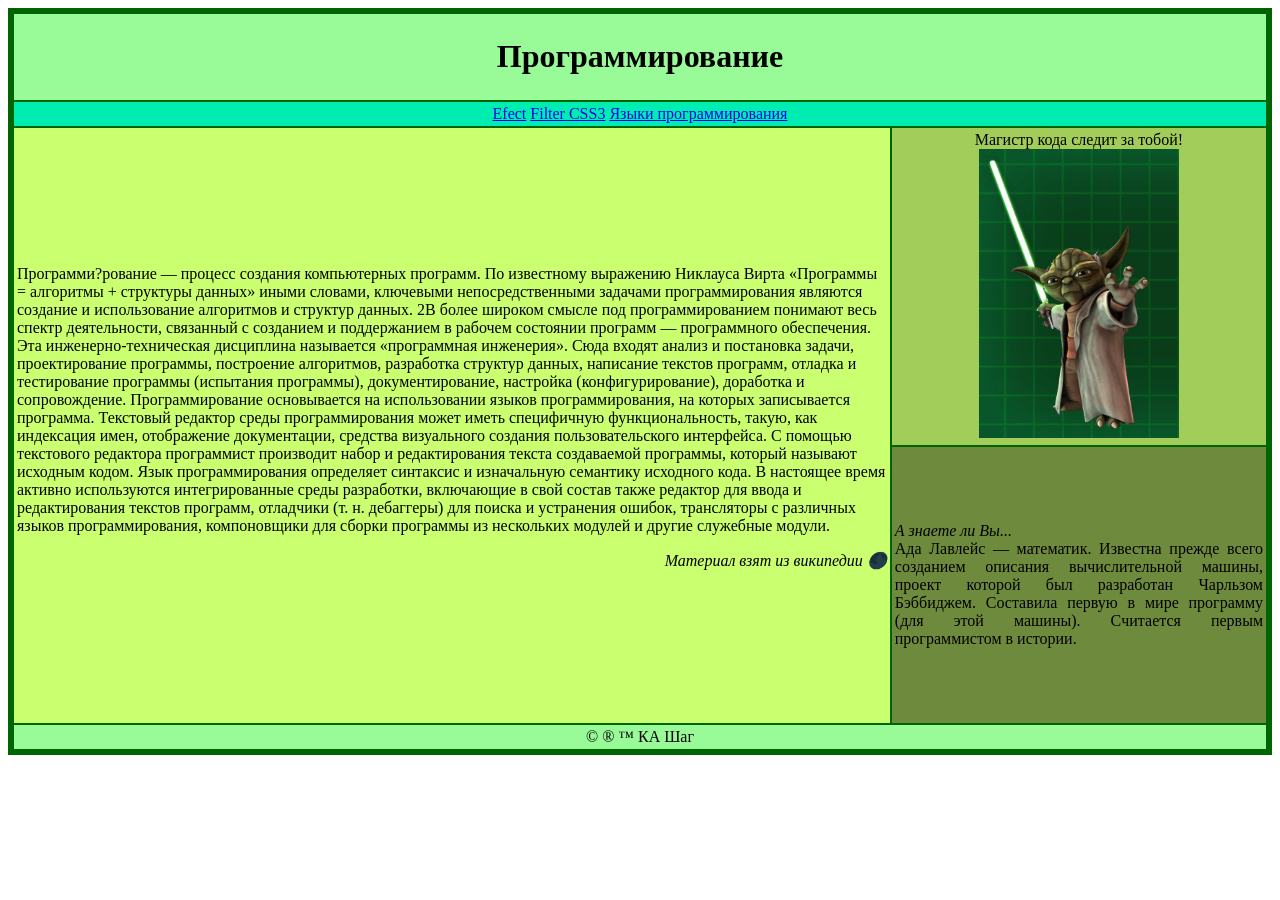
==== index.html @ ad0be5d7 "fix" ====
<!DOCTYPE html>
<html lang="en">
<head>
    <meta charset="UTF-8">
    <title>TableVestka</title>
</head>
<body>
<table width="100%" border="5"
       bordercolor="darkgreen" cellspacing="0" cellpadding="3">
    <thead>
    <tr bgcolor="PaleGreen">
        <td colspan="2" align="center">
            <h1>Программирование</h1>
        </td>
    </tr>
    </thead>
    <tfoot>
    <tr bgcolor="PaleGreen">
        <td colspan="2" align="center"> &copy; &reg; &trade; КА Шаг</td>
    </tr>
    </tfoot>
    <tbody>
    <!---Меню---------------------------------------------->
    <tr align="center" bgcolor="OliveDrab1">
        <td colspan="2" >
            <a href="html/efect.html">
                Efect</a>
            <a href="html/filter.html">
                Filter CSS3</a>
            <a href="https://en.wikipedia.org/wiki/Programming_language">
                Языки программирования</a>
        </td>
    </tr>
    <tr>
        <!---Контентная область---------------------------------------------->
        <td rowspan="2" bgcolor="#CAFF70" width="70%">
            Программи?рование — процесс создания компьютерных программ.
            По известному выражению Никлауса Вирта «Программы = алгоритмы + структуры
            данных» иными словами, ключевыми непосредственными задачами программирования
            являются создание и использование алгоритмов и структур данных.
            2В более широком смысле под программированием понимают весь спектр деятельности,
            связанный с созданием и поддержанием в рабочем состоянии программ — программного
            обеспечения. Эта инженерно-техническая дисциплина называется «программная
            инженерия». Сюда входят анализ и постановка задачи, проектирование программы,
            построение алгоритмов, разработка структур данных, написание текстов программ,
            отладка и тестирование программы (испытания программы), документирование,
            настройка (конфигурирование), доработка и сопровождение.
            Программирование основывается на использовании языков программирования, на
            которых записывается программа.
            Текстовый редактор среды программирования может иметь специфичную
            функциональность, такую, как индексация имен, отображение документации, средства
            визуального создания пользовательского интерфейса. С помощью текстового
            редактора программист производит набор и редактирования текста создаваемой
            программы, который называют исходным кодом. Язык программирования определяет
            синтаксис и изначальную семантику исходного кода.
            В настоящее время активно используются интегрированные среды разработки,
            включающие в свой состав также редактор для ввода и редактирования текстов
            программ, отладчики (т. н. дебаггеры) для поиска и устранения ошибок,
            трансляторы с различных языков программирования, компоновщики для сборки
            программы из нескольких модулей и другие служебные модули.
            <br/>
            <p align="right">
                <i>Материал взят из википедии &#127761</i>
            </p>
        </td>
        <!---Боковые панели---------------------------------------------->
        <td height="100" bgcolor="#A2CD5A" align="center"> Магистр кода следит за тобой! <br/>
            <img src="img/Yoda_Battle_Slash_Yoda1.png" width="200" />
        </td>
    </tr>
    <tr>
        <td height="270" bgcolor="#6E8B3D" align="justify">
            <i>А знаете ли Вы...</i>
            <br/>
            Ада Лавлейс — математик. Известна прежде всего созданием описания
            вычислительной машины, проект которой был разработан Чарльзом Бэббиджем.
            Составила первую в мире программу (для этой машины). Cчитается первым
            программистом в истории.
        </td>
    </tr>
    </tbody>
</table>
</body>
</html>
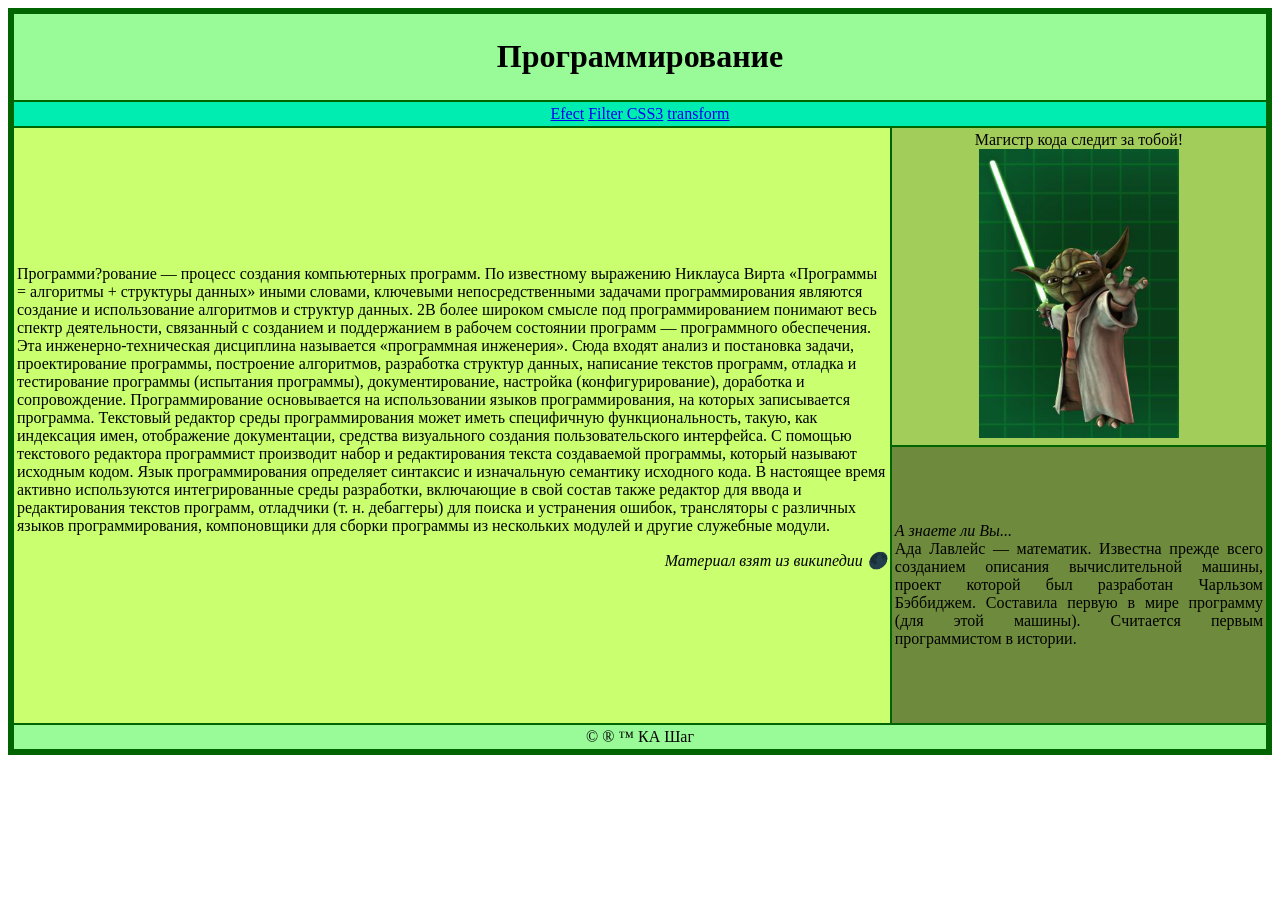
==== commit 5a203082: "transform" ====
--- a/index.html
+++ b/index.html
@@ -27,8 +27,8 @@
                 Efect</a>
             <a href="html/filter.html">
                 Filter CSS3</a>
-            <a href="https://en.wikipedia.org/wiki/Programming_language">
-                Языки программирования</a>
+            <a href="html/transform.html">
+                transform</a>
         </td>
     </tr>
     <tr>
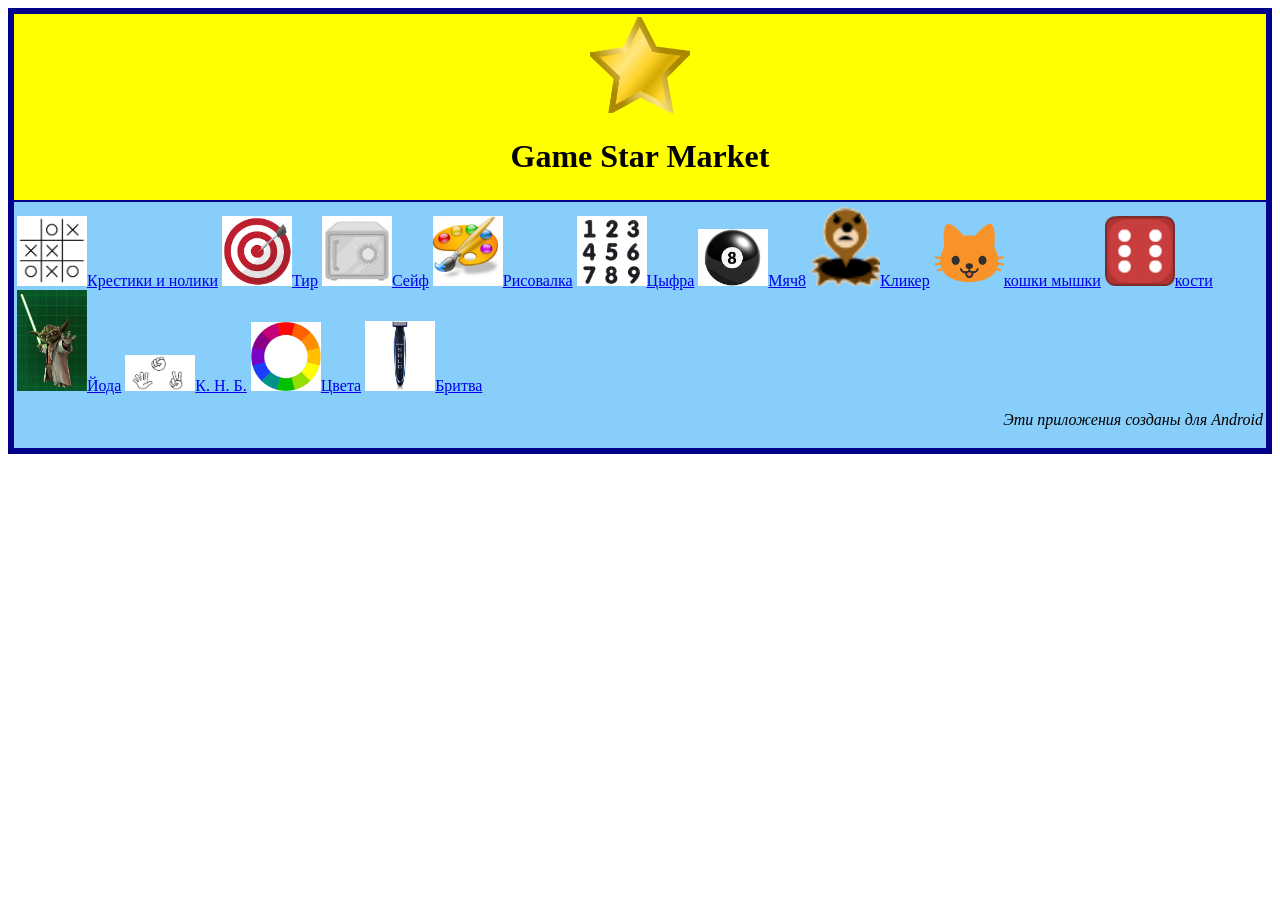
==== commit 8f0cf395: "StarMarket" ====
--- a/index.html
+++ b/index.html
@@ -1,84 +1,40 @@
 <!DOCTYPE html>
-<html lang="en">
+<html lang="ru">
 <head>
     <meta charset="UTF-8">
-    <title>TableVestka</title>
+    <title>Game Star Market</title>
+    <link rel="shortcut icon" href="img/favicon.ico" type="image/png">
 </head>
 <body>
 <table width="100%" border="5"
-       bordercolor="darkgreen" cellspacing="0" cellpadding="3">
+       bordercolor="darkblue" cellspacing="0" cellpadding="3">
     <thead>
-    <tr bgcolor="PaleGreen">
+    <tr bgcolor="yellow">
         <td colspan="2" align="center">
-            <h1>Программирование</h1>
+            <img src="img/star-151957_960_720.png" width="100" />
+            <h1>Game Star Market</h1>
+    </tr>
+    <tr>
+        <!---Контентная область---------------------------------------------->
+        <td bgcolor=#87cefa width="70%">
+            <a href="games/XOXOXO%20(1).apk"><img src="img/300px-XO3.png" width="70" />Крестики и нолики</a>
+            <a href="games/ter.apk"><img src="img/mishen.png" width="70" />Тир</a>
+            <a href="games/safe.apk"><img src="img/depositphotos_127040376-stock-illustration-safe-icon-in-cartoon-style.jpg" width="70" />Сейф</a>
+            <a href="games/risov.apk"><img src="img/images.jpg" width="70" />Рисовалка</a>
+            <a href="games/number.apk"><img src="img/latters_black.jpg" width="70" />Цыфра</a>
+            <a href="games/magic8ball.apk"><img src="img/image_8_ball.jpeg" width="70" />Мяч8</a>
+            <a href="games/cli.apk"><img src="img/mole.png" width="70" />Кликер</a>
+            <a href="games/catmouse.apk"><img src="img/cat.png" width="70" />кошки мышки</a>
+            <a href="games/kosti.apk"><img src="img/dieRed_border6.png" width="70" />кости</a>
+            <a href="games/yoda.apk"><img src="img/Yoda_Battle_Slash_Yoda1.png" width="70" />Йода</a>
+            <a href="games/magic.apk"><img src="img/kamen-nozhnitsy-bumaga_33b0935d69654ea982c15c173d54a8cc.jpg" width="70" />К. Н. Б.</a>
+            <a href="games/col.apk"><img src="img/220px-Byrcolorwheel.png" width="70" />Цвета</a>
+            <a href="games/rrrrrrrrrrrrrrrrrrrrrrrrrrrrrrrrrrrrrrrrrrrrrrrrrrrrrrrrrrrrrrrrrrrrrrrrrrrr.apk"><img src="img/64188941_images_9422316701.jpg" width="70" />Бритва</a>
+            <p align="right">
+                <i>Эти приложения созданы для Android</i>
         </td>
     </tr>
     </thead>
-    <tfoot>
-    <tr bgcolor="PaleGreen">
-        <td colspan="2" align="center"> &copy; &reg; &trade; КА Шаг</td>
-    </tr>
-    </tfoot>
     <tbody>
-    <!---Меню---------------------------------------------->
-    <tr align="center" bgcolor="OliveDrab1">
-        <td colspan="2" >
-            <a href="html/efect.html">
-                Efect</a>
-            <a href="html/filter.html">
-                Filter CSS3</a>
-            <a href="html/transform.html">
-                transform</a>
-        </td>
-    </tr>
-    <tr>
-        <!---Контентная область---------------------------------------------->
-        <td rowspan="2" bgcolor="#CAFF70" width="70%">
-            Программи?рование — процесс создания компьютерных программ.
-            По известному выражению Никлауса Вирта «Программы = алгоритмы + структуры
-            данных» иными словами, ключевыми непосредственными задачами программирования
-            являются создание и использование алгоритмов и структур данных.
-            2В более широком смысле под программированием понимают весь спектр деятельности,
-            связанный с созданием и поддержанием в рабочем состоянии программ — программного
-            обеспечения. Эта инженерно-техническая дисциплина называется «программная
-            инженерия». Сюда входят анализ и постановка задачи, проектирование программы,
-            построение алгоритмов, разработка структур данных, написание текстов программ,
-            отладка и тестирование программы (испытания программы), документирование,
-            настройка (конфигурирование), доработка и сопровождение.
-            Программирование основывается на использовании языков программирования, на
-            которых записывается программа.
-            Текстовый редактор среды программирования может иметь специфичную
-            функциональность, такую, как индексация имен, отображение документации, средства
-            визуального создания пользовательского интерфейса. С помощью текстового
-            редактора программист производит набор и редактирования текста создаваемой
-            программы, который называют исходным кодом. Язык программирования определяет
-            синтаксис и изначальную семантику исходного кода.
-            В настоящее время активно используются интегрированные среды разработки,
-            включающие в свой состав также редактор для ввода и редактирования текстов
-            программ, отладчики (т. н. дебаггеры) для поиска и устранения ошибок,
-            трансляторы с различных языков программирования, компоновщики для сборки
-            программы из нескольких модулей и другие служебные модули.
-            <br/>
-            <p align="right">
-                <i>Материал взят из википедии &#127761</i>
-            </p>
-        </td>
-        <!---Боковые панели---------------------------------------------->
-        <td height="100" bgcolor="#A2CD5A" align="center"> Магистр кода следит за тобой! <br/>
-            <img src="img/Yoda_Battle_Slash_Yoda1.png" width="200" />
-        </td>
-    </tr>
-    <tr>
-        <td height="270" bgcolor="#6E8B3D" align="justify">
-            <i>А знаете ли Вы...</i>
-            <br/>
-            Ада Лавлейс — математик. Известна прежде всего созданием описания
-            вычислительной машины, проект которой был разработан Чарльзом Бэббиджем.
-            Составила первую в мире программу (для этой машины). Cчитается первым
-            программистом в истории.
-        </td>
-    </tr>
-    </tbody>
-</table>
 </body>
 </html>
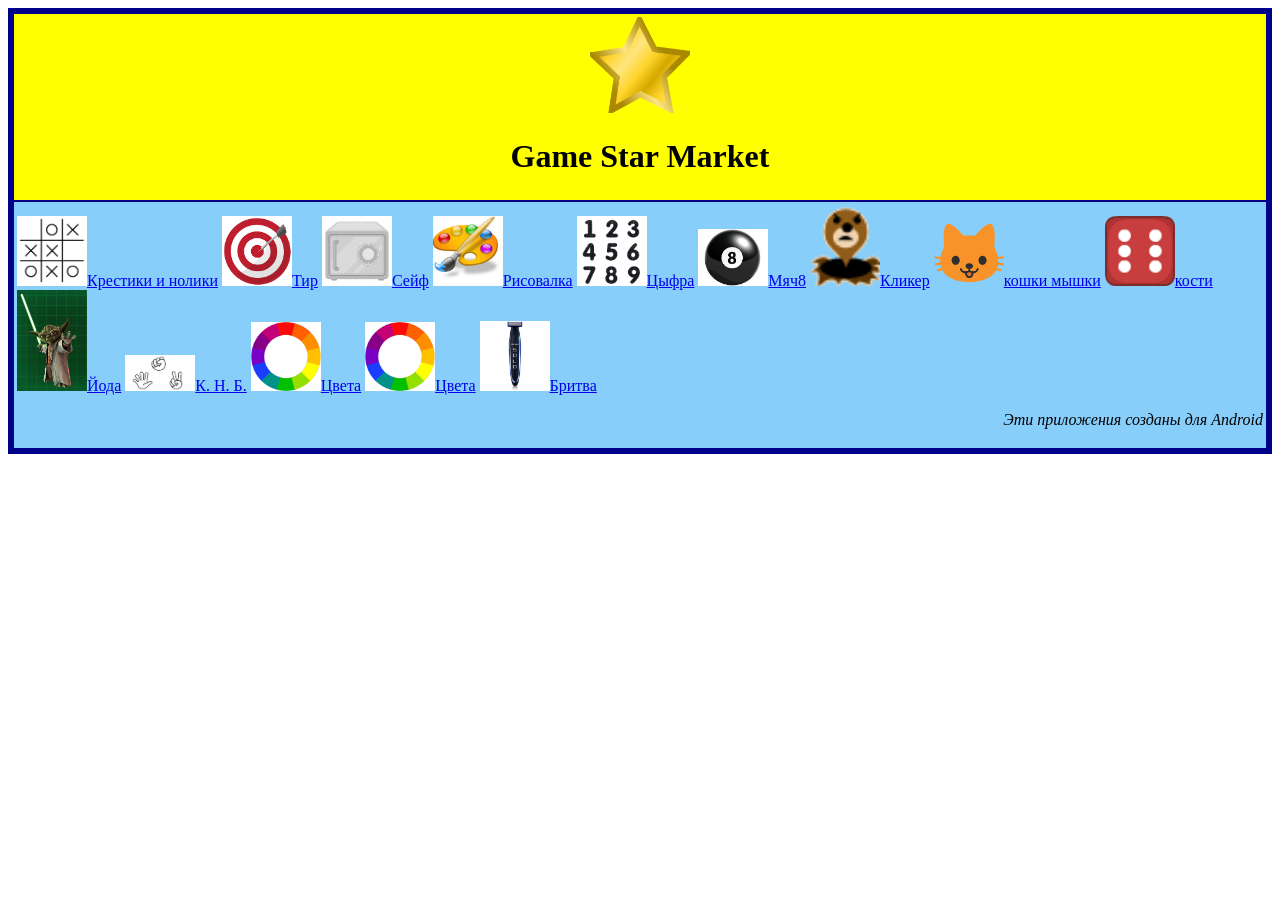
==== commit c1450705: "Update index.html" ====
--- a/index.html
+++ b/index.html
@@ -29,6 +29,7 @@
             <a href="games/yoda.apk"><img src="img/Yoda_Battle_Slash_Yoda1.png" width="70" />Йода</a>
             <a href="games/magic.apk"><img src="img/kamen-nozhnitsy-bumaga_33b0935d69654ea982c15c173d54a8cc.jpg" width="70" />К. Н. Б.</a>
             <a href="games/col.apk"><img src="img/220px-Byrcolorwheel.png" width="70" />Цвета</a>
+            <a href="RipeQuiz/TestQuiz/Info.json"><img src="img/220px-Byrcolorwheel.png" width="70" />Цвета</a>
             <a href="games/rrrrrrrrrrrrrrrrrrrrrrrrrrrrrrrrrrrrrrrrrrrrrrrrrrrrrrrrrrrrrrrrrrrrrrrrrrrr.apk"><img src="img/64188941_images_9422316701.jpg" width="70" />Бритва</a>
             <p align="right">
                 <i>Эти приложения созданы для Android</i>
@@ -37,4 +38,4 @@
     </thead>
     <tbody>
 </body>
-</html>+</html>
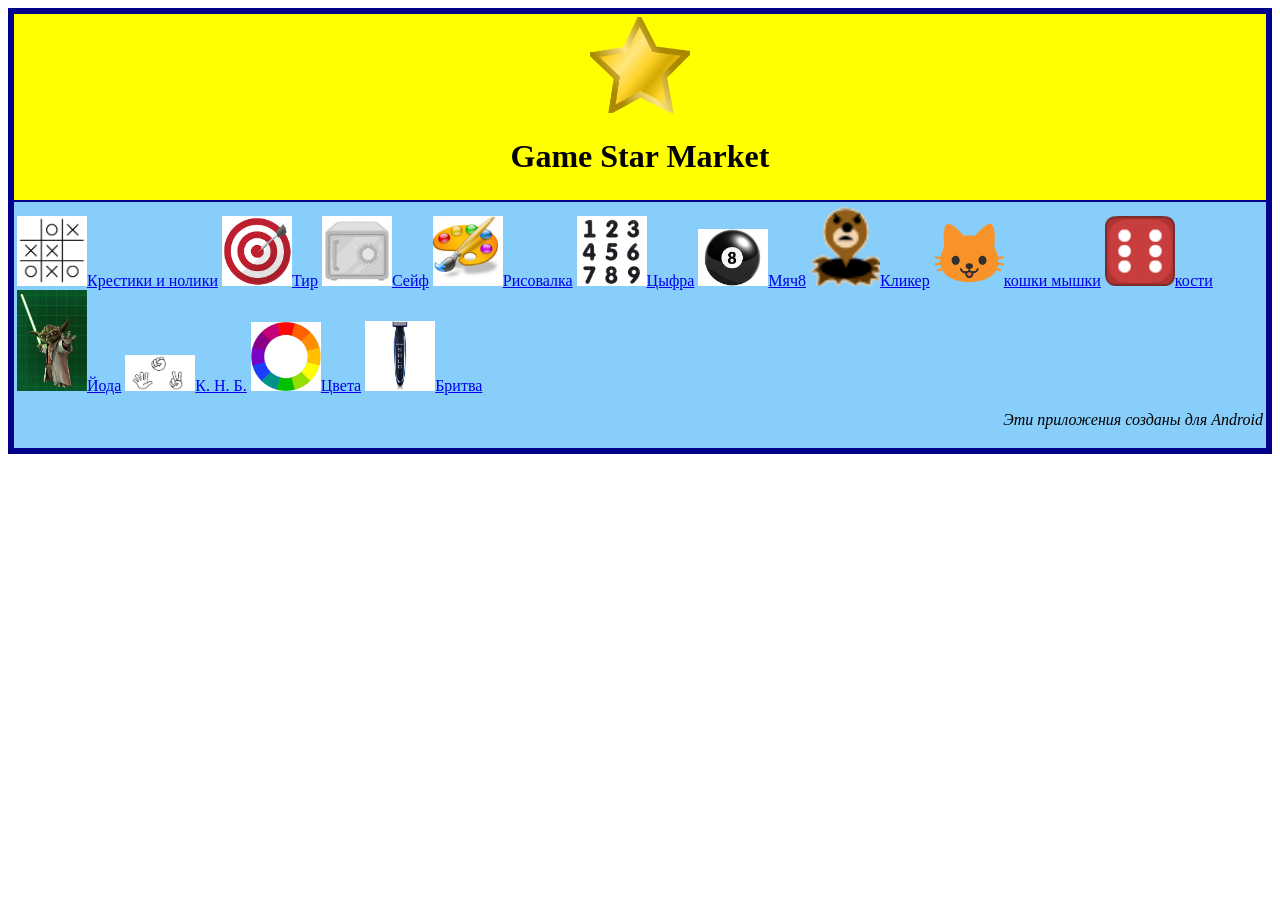
==== commit 8e4a8fc5: "Update index.html" ====
--- a/index.html
+++ b/index.html
@@ -29,7 +29,6 @@
             <a href="games/yoda.apk"><img src="img/Yoda_Battle_Slash_Yoda1.png" width="70" />Йода</a>
             <a href="games/magic.apk"><img src="img/kamen-nozhnitsy-bumaga_33b0935d69654ea982c15c173d54a8cc.jpg" width="70" />К. Н. Б.</a>
             <a href="games/col.apk"><img src="img/220px-Byrcolorwheel.png" width="70" />Цвета</a>
-            <a href="RipeQuiz/TestQuiz/Info.json"><img src="img/220px-Byrcolorwheel.png" width="70" />Цвета</a>
             <a href="games/rrrrrrrrrrrrrrrrrrrrrrrrrrrrrrrrrrrrrrrrrrrrrrrrrrrrrrrrrrrrrrrrrrrrrrrrrrrr.apk"><img src="img/64188941_images_9422316701.jpg" width="70" />Бритва</a>
             <p align="right">
                 <i>Эти приложения созданы для Android</i>
